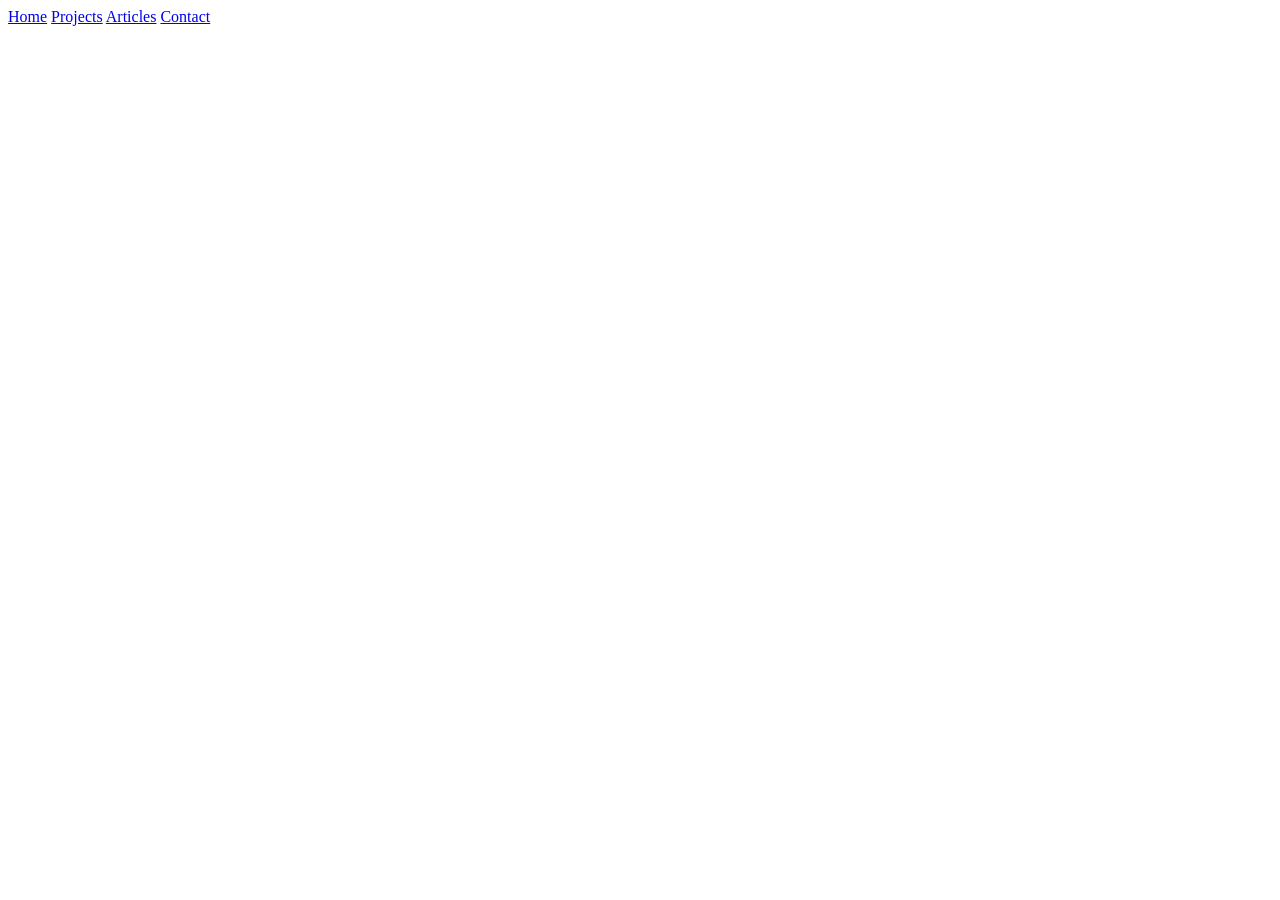
==== html/index.html @ 29851c0e "Add profile image and metadata to index.html" ====
<!DOCTYPE html>
<html lang="en">

<head>
    <meta charset="UTF-8">
    <meta name="viewport" content="width=device-width, initial-scale=1.0">
    <title>Mehdi Khoshkhabar | Front-End Developer CV & Portfolio</title>
    <meta name="description"
        content="Official CV of Mehdi Khoshkhabar, Junior Front-End Developer. Explore my portfolio and get in touch.">
    <meta name="robots" content="index, follow, max-image-preview:large">


    <!-- Open Graph / LinkedIn & Telegram Preview -->
    <meta property="og:type" content="profile">
    <meta property="og:title" content="Mehdi Khoshkhabar | Front-End Developer CV & Portfolio">
    <meta property="og:description"
        content="Front-End Developer specializing in JavaScript, HTML & CSS. Explore my interactive projects and technical skills.">

    <!-- Profile Metadata -->
    <meta property="profile:first_name" content="Mehdi">
    <meta property="profile:last_name" content="Khoshkhabar">

    <!-- favicon -->
    <link rel="icon" href="../assets/favicon.ico" sizes="any">
    <link rel="icon" href="../assets/favicon.svg" type="image/svg+xml">
    <link rel="apple-touch-icon" href="../assets/profile-icon.png">

    <meta name="keywords"
        content="frontend developer, web developer, portfolio, mehdi khoshkhabar, front-end, javascript, html, css" />

    <meta name="author" content="Mehdi Khoshkhabar" />

    <meta property="og:image" content="../assets/Mehdi Khoshkhabar.jpg" />
</head>

<body>
    <header>
        <a href="./home.html">Home</a>
        <a href="./projects.html">Projects</a>
        <a href="./articles.html">Articles</a>
        <a href="./contact.html">Contact</a>
    </header>

</body>

</html>
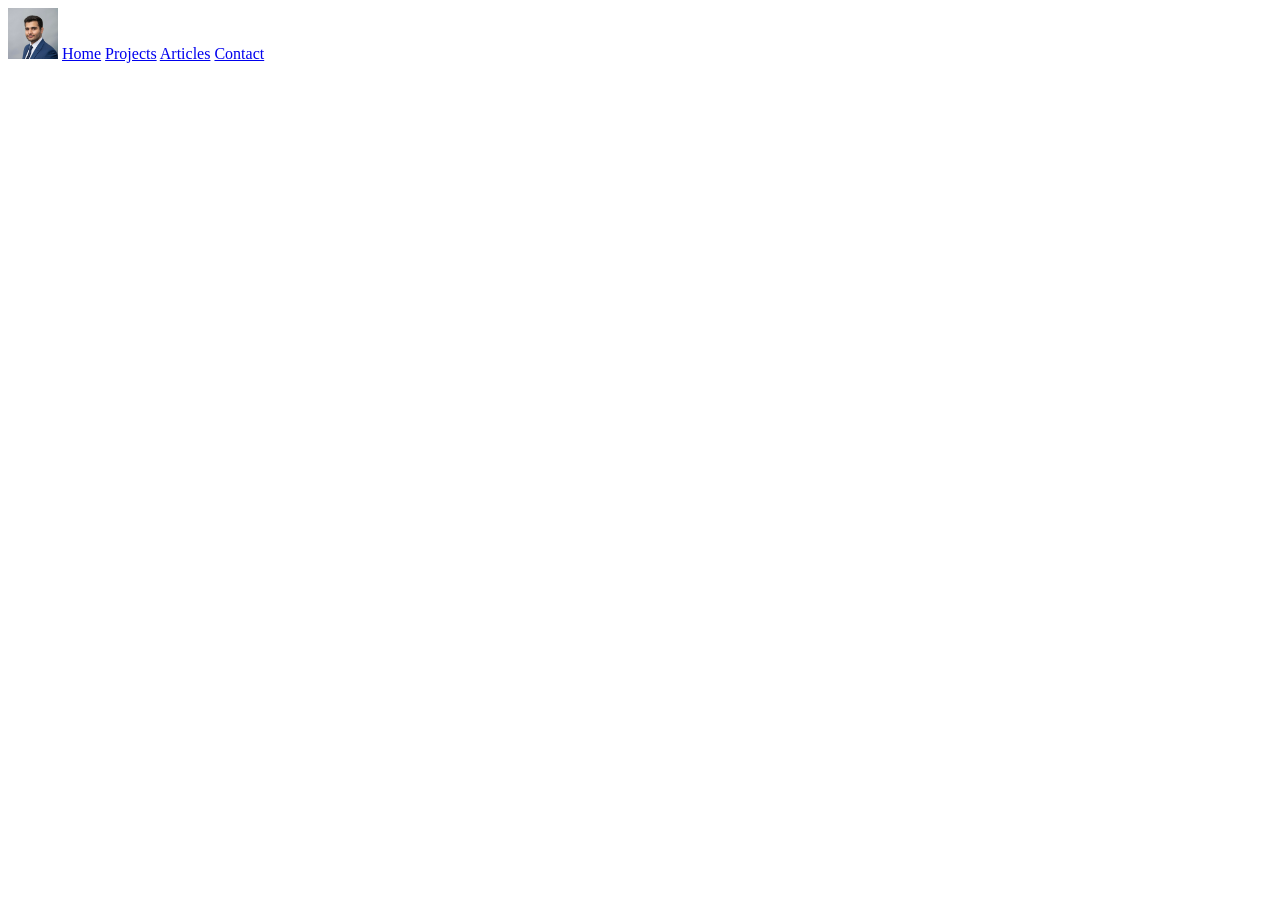
==== commit 02c068db: "Refactor HTML meta tags for improved formatting and readability" ====
--- a/html/index.html
+++ b/html/index.html
@@ -4,10 +4,13 @@
 <head>
     <meta charset="UTF-8">
     <meta name="viewport" content="width=device-width, initial-scale=1.0">
-    <title>Mehdi Khoshkhabar | Front-End Developer CV & Portfolio</title>
+
+    <!-- SEO -->
     <meta name="description"
         content="Official CV of Mehdi Khoshkhabar, Junior Front-End Developer. Explore my portfolio and get in touch.">
     <meta name="robots" content="index, follow, max-image-preview:large">
+    <meta name="keywords"
+        content="frontend developer, web developer, portfolio, mehdi khoshkhabar, front-end, javascript, html, css" />
 
 
     <!-- Open Graph / LinkedIn & Telegram Preview -->
@@ -15,6 +18,7 @@
     <meta property="og:title" content="Mehdi Khoshkhabar | Front-End Developer CV & Portfolio">
     <meta property="og:description"
         content="Front-End Developer specializing in JavaScript, HTML & CSS. Explore my interactive projects and technical skills.">
+    <meta property="og:image" content="../assets/Mehdi Khoshkhabar.jpg" />
 
     <!-- Profile Metadata -->
     <meta property="profile:first_name" content="Mehdi">
@@ -25,17 +29,15 @@
     <link rel="icon" href="../assets/favicon.svg" type="image/svg+xml">
     <link rel="apple-touch-icon" href="../assets/profile-icon.png">
 
-    <meta name="keywords"
-        content="frontend developer, web developer, portfolio, mehdi khoshkhabar, front-end, javascript, html, css" />
-
     <meta name="author" content="Mehdi Khoshkhabar" />
 
-    <meta property="og:image" content="../assets/Mehdi Khoshkhabar.jpg" />
+    <title>Mehdi Khoshkhabar | Front-End Developer CV & Portfolio</title>
 </head>
 
 <body>
     <header>
-        <a href="./home.html">Home</a>
+        <img src="../assets/Mehdi Khoshkhabar.jpg" alt="Mehdi Khoshkhabar Profile" width="50">
+        <a href="./index.html">Home</a>
         <a href="./projects.html">Projects</a>
         <a href="./articles.html">Articles</a>
         <a href="./contact.html">Contact</a>
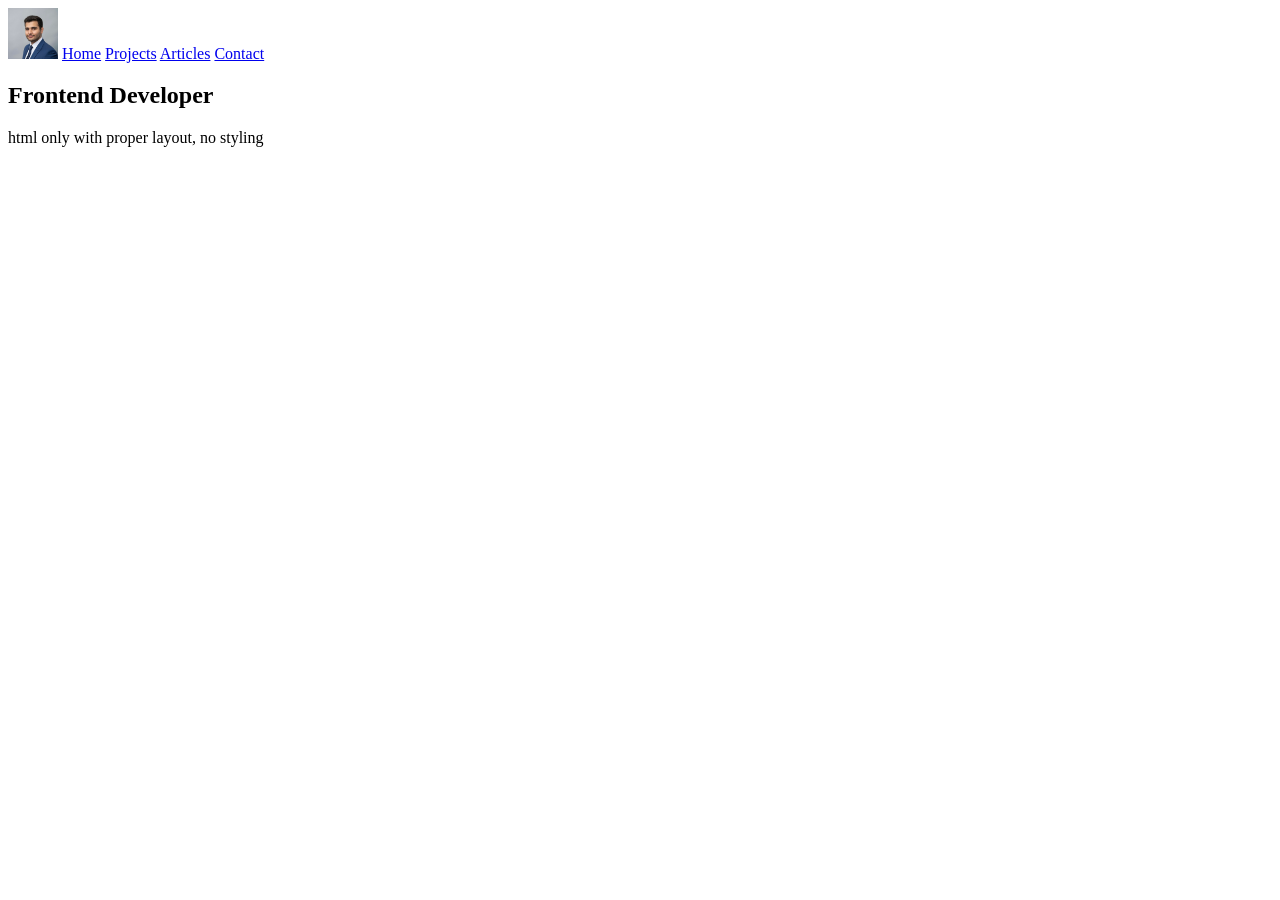
==== commit a70eb474: "Add hero section to index.html with title and description" ====
--- a/html/index.html
+++ b/html/index.html
@@ -43,6 +43,11 @@
         <a href="./contact.html">Contact</a>
     </header>
 
+    <section id="hero">
+        <h1>Frontend Developer</h1>
+        <p>html only with proper layout, no styling</p>
+    </section>
+
 </body>
 
 </html>
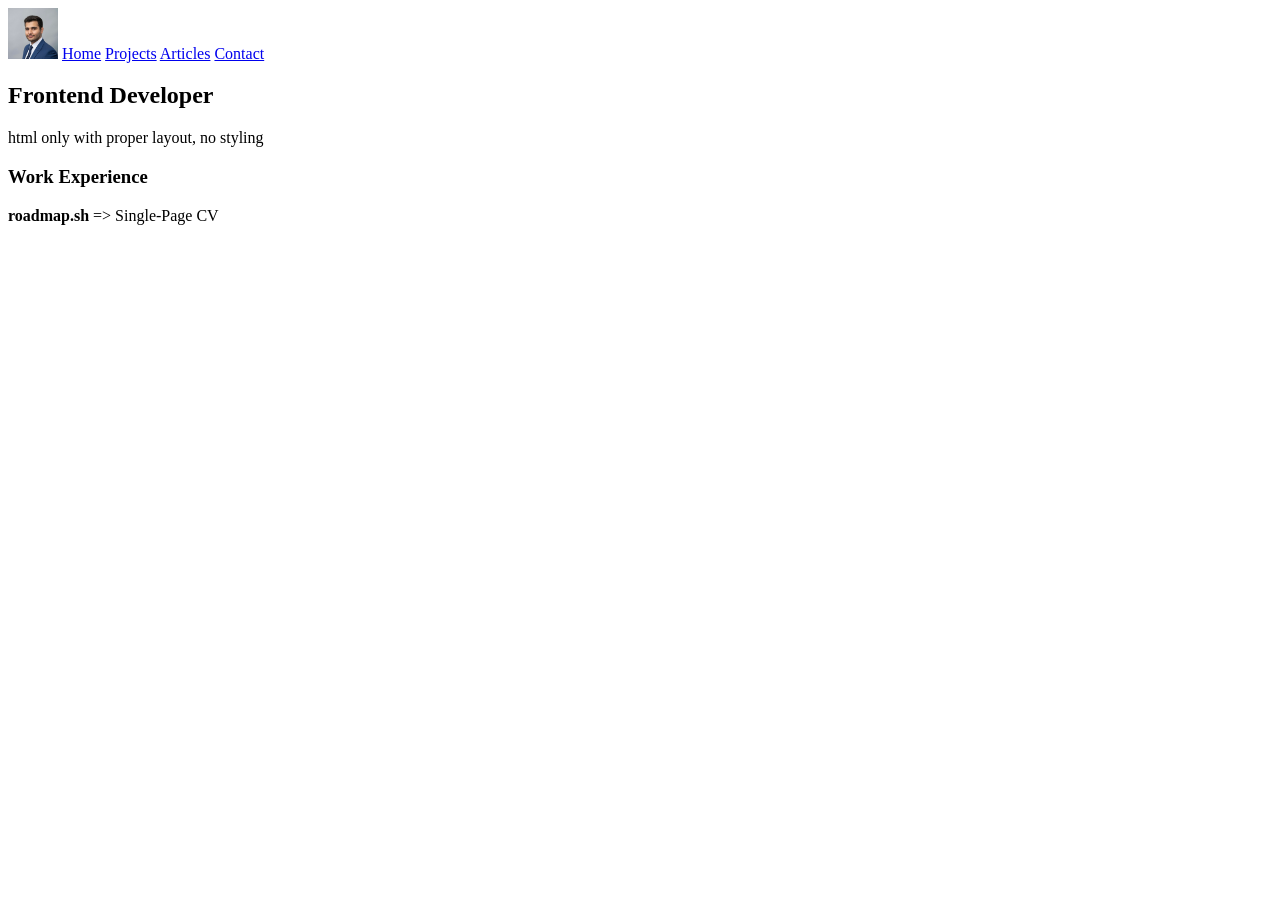
==== commit 2726b1b0: "Add work experience section to index.html" ====
--- a/html/index.html
+++ b/html/index.html
@@ -48,6 +48,13 @@
         <p>html only with proper layout, no styling</p>
     </section>
 
+    <section id="experience">
+        <h3>Work Experience</h3>
+        <p>
+            <b>roadmap.sh</b> => Single-Page CV
+        </p>
+    </section>
+
 </body>
 
 </html>
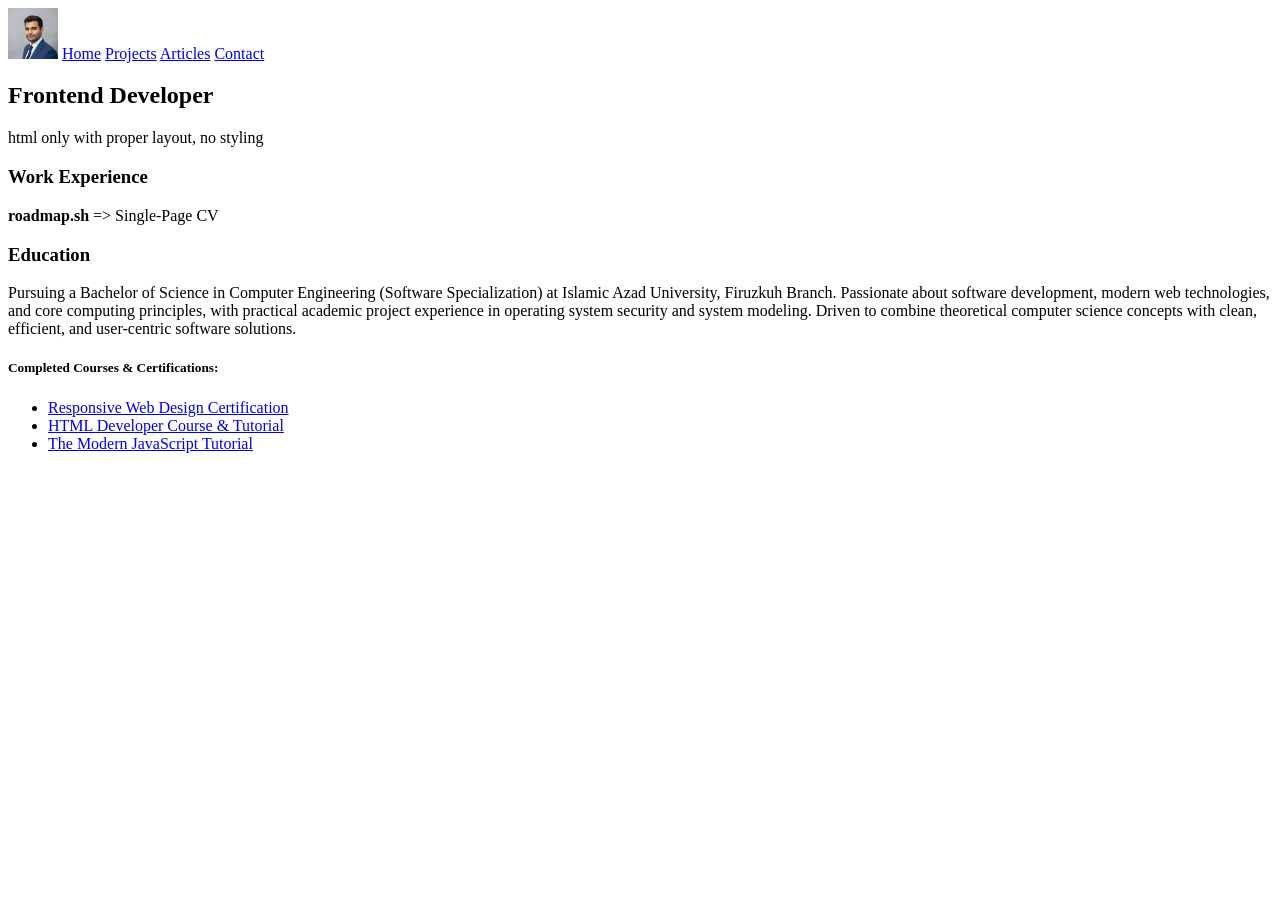
==== commit 461ec478: "Add education section to index.html with details on academic background and certifications" ====
--- a/html/index.html
+++ b/html/index.html
@@ -55,6 +55,22 @@
         </p>
     </section>
 
+    <section id="education">
+        <h3>Education</h3>
+        <p>Pursuing a Bachelor of Science in Computer Engineering (Software Specialization) at Islamic Azad University,
+            Firuzkuh Branch. Passionate about software development, modern web technologies, and core computing
+            principles, with practical academic project experience in operating system security and system modeling.
+            Driven to combine theoretical computer science concepts with clean, efficient, and user-centric software
+            solutions.</p>
+
+        <h5>Completed Courses & Certifications:</h5>
+        <ul>
+            <li><a href="https://www.freecodecamp.org/learn/2022/responsive-web-design/">Responsive Web Design
+                    Certification</a></li>
+            <li><a href="https://www.w3schools.com/html/default.asp">HTML Developer Course & Tutorial</a></li>
+            <li><a href="https://javascript.info/">The Modern JavaScript Tutorial</a></li>
+        </ul>
+    </section>
 </body>
 
 </html>
